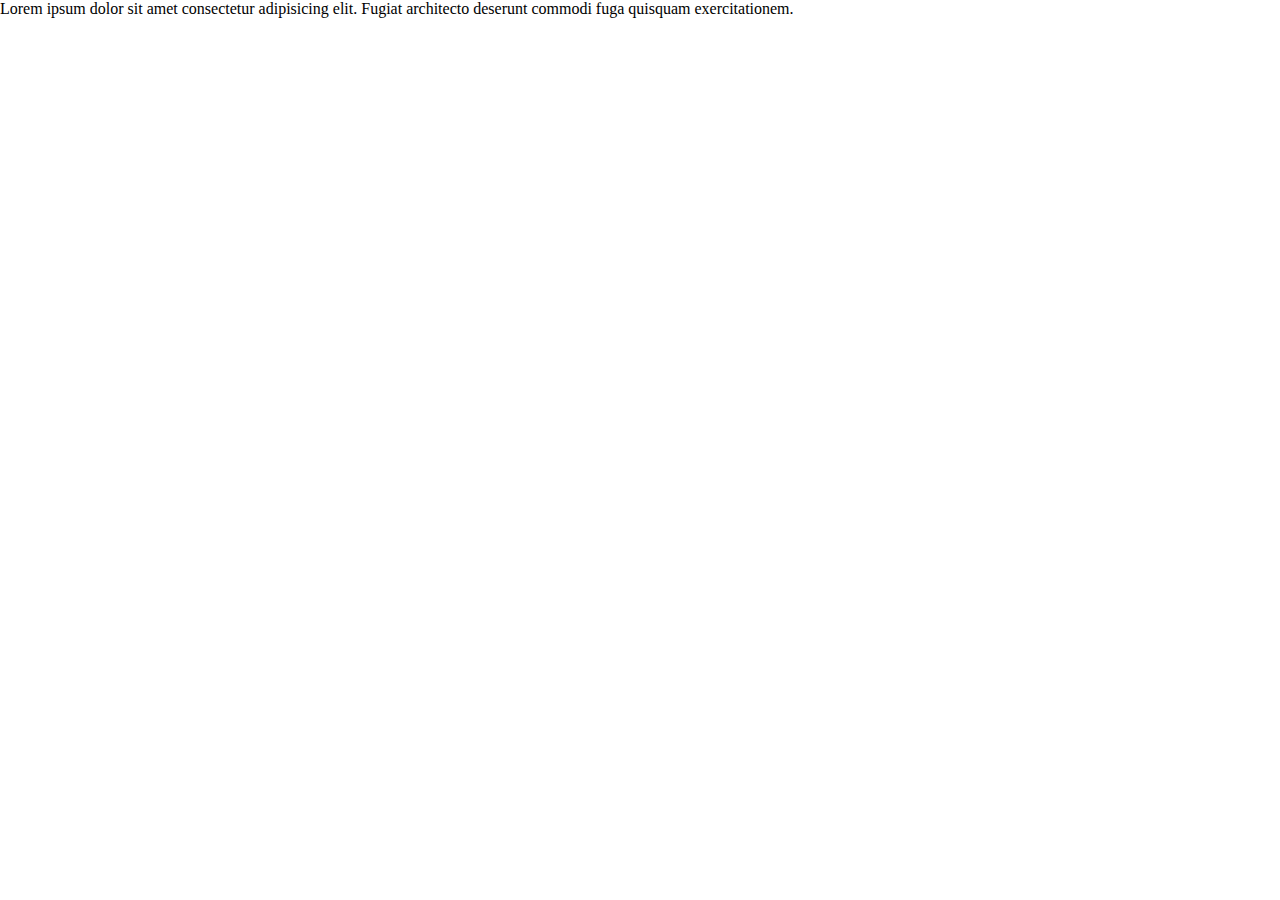
==== Lec02/second.html @ b9403405 "Padding, Margin & Border Box Structure & unsplash" ====
<!DOCTYPE html>
<html lang="en">
  <head>
    <meta charset="UTF-8" />
    <meta http-equiv="X-UA-Compatible" content="IE=edge" />
    <meta name="viewport" content="width=device-width, initial-scale=1.0" />
    <link rel="stylesheet" href="style2.css" />
    <title>Padding, Margin & Border Box Structure</title>
  </head>
  <body>
    <!-- <div>
        Lorem ipsum dolor sit amet consectetur, adipisicing elit. Illo doloremque quibusdam nobis deserunt magnam, aliquid voluptate praesentium omnis magni at ipsa quam, ad ducimus neque dignissimos aliquam, eius cupiditate dicta!
    </div>
    <p>
        Lorem ipsum dolor sit amet consectetur adipisicing elit. Sequi dolorem harum cupiditate? Enim dolores aliquid fuga natus nam asperiores sapiente laboriosam, dolor vero eveniet, facilis a nostrum debitis iste tenetur.
    </p>
     -->

    <!-- An element can have multiple classes -->
    <!-- .class1 is an emmet abbreviation that creates -->
    <!-- Some properties are inherited some are not. font related properties related to font are not -->

    <div class="parent-div">
        Lorem ipsum dolor sit amet consectetur adipisicing elit. Fugiat architecto deserunt commodi fuga quisquam exercitationem.
    </div>
  </body>
</html>
---- Lec02/style2.css ----
/* body{
    border: 2px orangered solid;
} */

/* Body selector */

/* *{
    border: 2px orangered solid;
} */

/* Everthing is seleted using * */

/* .parent-div{
    color: orangered;
    border: 3px solid salmon;
    padding: 15px;
    margin: 20px;
    width: 600px;
    cursor: e-resize;
    box-sizing: border-box;
} */

*{
    margin: 0;
    padding: 0;
    box-sizing: border-box;
}
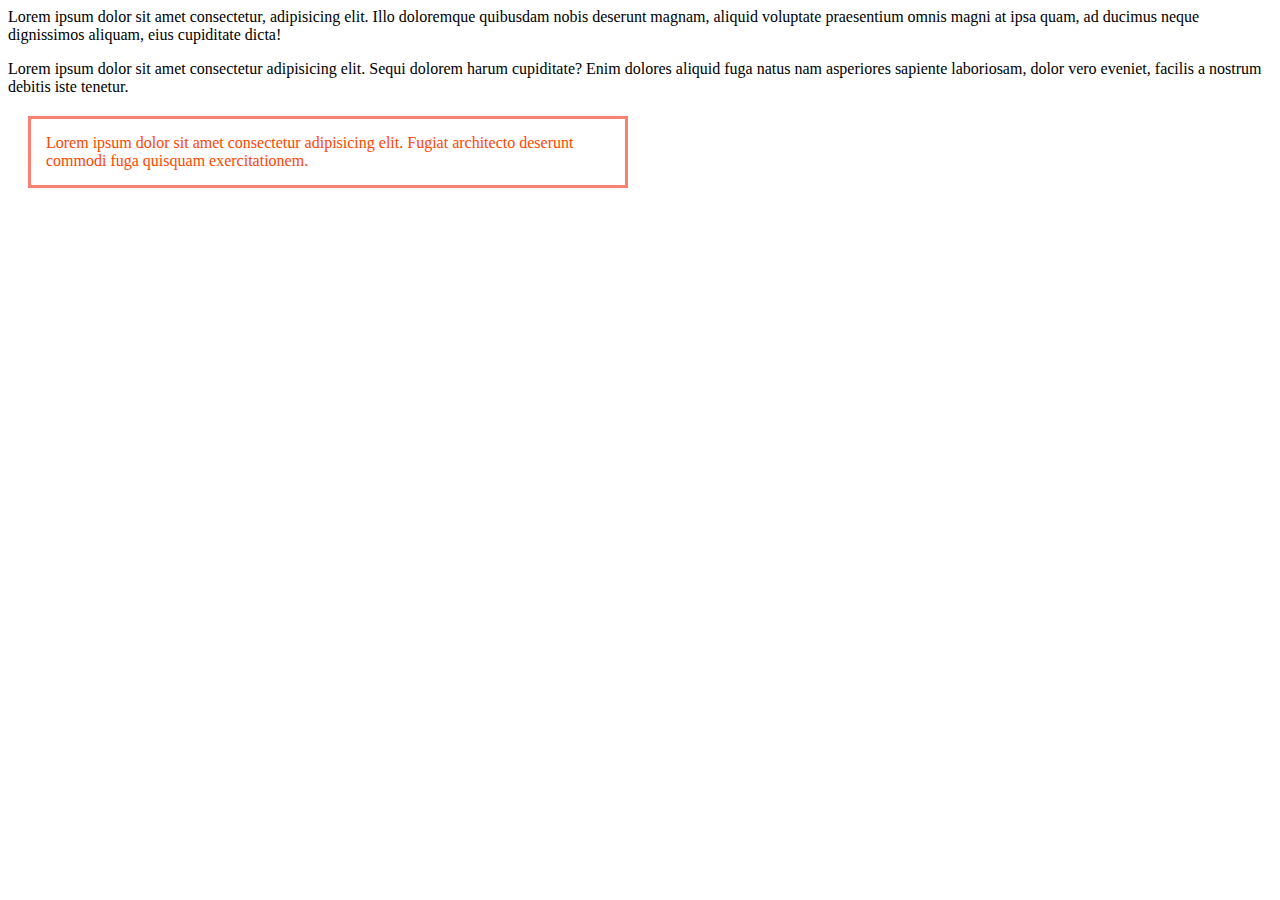
==== commit 7243261a: "Padding, Margin & Border & Selectoers and width and animation border of text,unitsss" ====
--- a/Lec02/second.html
+++ b/Lec02/second.html
@@ -8,13 +8,13 @@
     <title>Padding, Margin & Border Box Structure</title>
   </head>
   <body>
-    <!-- <div>
+    <div>
         Lorem ipsum dolor sit amet consectetur, adipisicing elit. Illo doloremque quibusdam nobis deserunt magnam, aliquid voluptate praesentium omnis magni at ipsa quam, ad ducimus neque dignissimos aliquam, eius cupiditate dicta!
     </div>
     <p>
         Lorem ipsum dolor sit amet consectetur adipisicing elit. Sequi dolorem harum cupiditate? Enim dolores aliquid fuga natus nam asperiores sapiente laboriosam, dolor vero eveniet, facilis a nostrum debitis iste tenetur.
     </p>
-     -->
+    
 
     <!-- An element can have multiple classes -->
     <!-- .class1 is an emmet abbreviation that creates -->
@@ -23,5 +23,9 @@
     <div class="parent-div">
         Lorem ipsum dolor sit amet consectetur adipisicing elit. Fugiat architecto deserunt commodi fuga quisquam exercitationem.
     </div>
+    <div class="class1"></div>
+    <div class="class2"></div>
+    <p class="class3"></p>
+    <div class="class1 class2"></div>
   </body>
 </html>
--- a/Lec02/style2.css
+++ b/Lec02/style2.css
@@ -10,7 +10,7 @@
 
 /* Everthing is seleted using * */
 
-/* .parent-div{
+.parent-div{
     color: orangered;
     border: 3px solid salmon;
     padding: 15px;
@@ -18,10 +18,10 @@
     width: 600px;
     cursor: e-resize;
     box-sizing: border-box;
-} */
+}
 
-*{
+/* *{
     margin: 0;
     padding: 0;
     box-sizing: border-box;
-}
+} */
